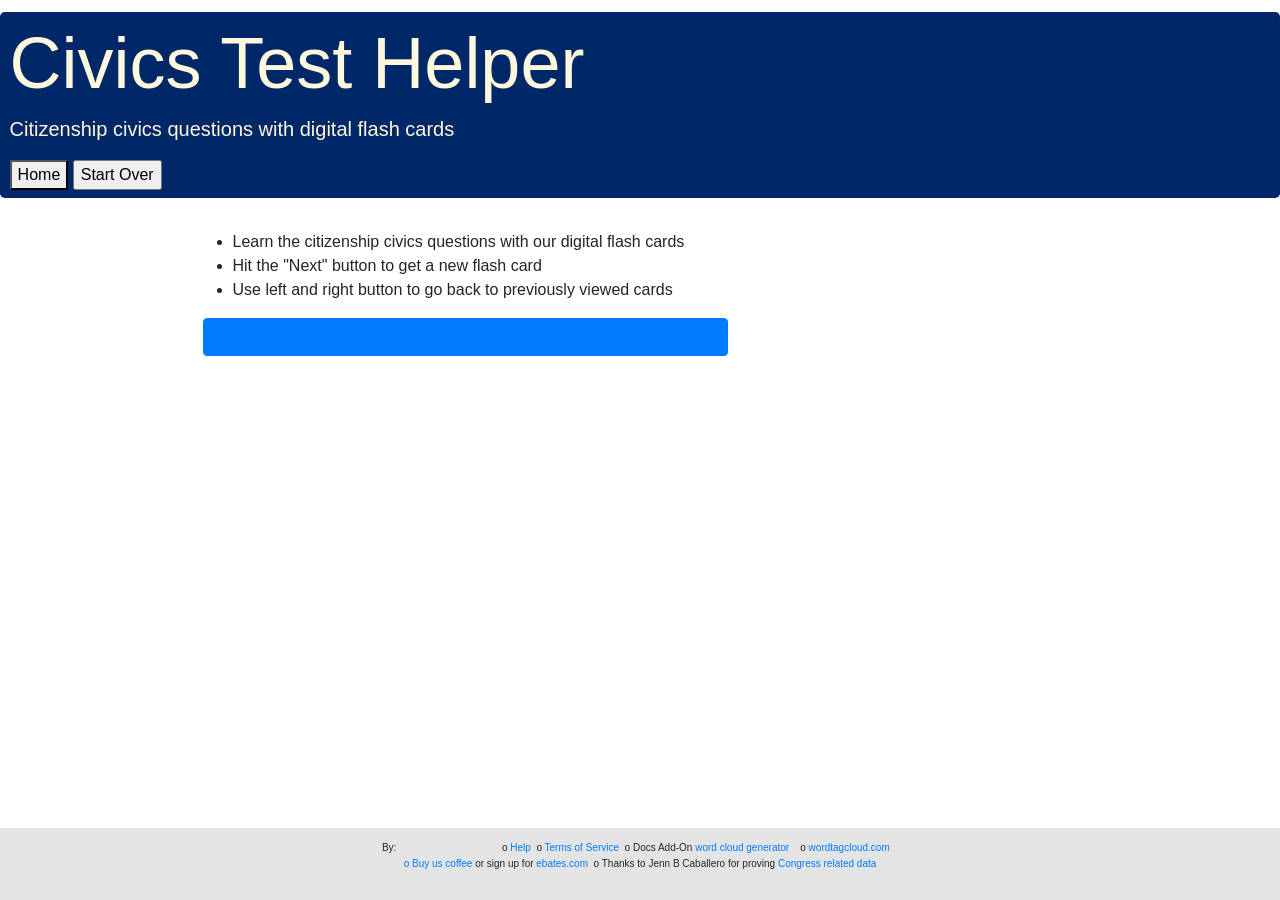
==== templates/civics_flash_card.html @ c47ab211 "Initial commit of the running code" ====
<meta charset="utf-8">
<head>
<script src="https://code.jquery.com/jquery-1.10.2.min.js"></script>

<link rel="stylesheet" href="https://maxcdn.bootstrapcdn.com/bootstrap/4.0.0-alpha.6/css/bootstrap.min.css" integrity="sha384-rwoIResjU2yc3z8GV/NPeZWAv56rSmLldC3R/AZzGRnGxQQKnKkoFVhFQhNUwEyJ" crossorigin="anonymous">





<script src="https://d3js.org/d3.v3.min.js"></script>

 <link rel="stylesheet" href="//code.jquery.com/ui/1.12.1/themes/base/jquery-ui.css">
  <link rel="stylesheet" href="/resources/demos/style.css">
  <script src="https://code.jquery.com/ui/1.12.1/jquery-ui.js"></script>
  <script src="https://rawgit.com/swisnl/jQuery-contextMenu/master/src/jquery.contextMenu.js"></script>
<script src="https://maxcdn.bootstrapcdn.com/bootstrap/4.0.0-alpha.6/js/bootstrap.min.js" integrity="sha384-vBWWzlZJ8ea9aCX4pEW3rVHjgjt7zpkNpZk+02D9phzyeVkE+jo0ieGizqPLForn" crossorigin="anonymous"></script>
 
<link rel="stylesheet" href="https://maxcdn.bootstrapcdn.com/font-awesome/4.7.0/css/font-awesome.min.css">
 

<script src="/static/libs.js"></script>
<script src="/static/scripts.js"></script> 
<link rel="stylesheet" type="text/css" href="/static/style.css">
<link href="/static.tgportfolio/assets/favion.ico" rel="icon" type="image/x-icon">

<script>
  (function(i,s,o,g,r,a,m){i['GoogleAnalyticsObject']=r;i[r]=i[r]||function(){
  (i[r].q=i[r].q||[]).push(arguments)},i[r].l=1*new Date();a=s.createElement(o),
  m=s.getElementsByTagName(o)[0];a.async=1;a.src=g;m.parentNode.insertBefore(a,m)
  })(window,document,'script','https://www.google-analytics.com/analytics.js','ga');


var GA_LOCAL_STORAGE_KEY = 'ga:clientId';

if (window.localStorage) {
//  ga('create', 'UA-75700815-1', {
    ga('create', 'UA-104114873-2', {
    'storage': 'none',
    'clientId': localStorage.getItem(GA_LOCAL_STORAGE_KEY)
  });
  ga(function(tracker) {
    localStorage.setItem(GA_LOCAL_STORAGE_KEY, tracker.get('clientId'));
  });
}
else {
  ga('create', 'UA-104114873-2', 'auto');
}

ga('send', 'pageview');




</script>
</head>
<body>
<div class="sidebar branding-below">


<div class="jumbotron thin_padding" id="jumbo1">

<h1  class="display-3">Civics Test Helper</h1>

<p  class="lead wrap">Citizenship civics questions with digital flash cards</p>
<!--<input id="home" type="button" onclick="location.href='https://script.google.com/macros/s/AKfycbxI79xy9qSExJjKfdEERvjzBouCb0Fm7Q1dZi9n-iY/dev';" value="Home" />-->
<button><a href="/" id="remove_link_css">Home</a></button>
<input id="home" type="button" onclick='terminate();$(".key_div").empty();$("#pbar").hide();$("#quiz_div").css({"font-size": "100%"});$("#quiz_div").html(start_html);' value="Start Over" />

</div>

 <div class="container main"> 
 
 <div class="container"> 
      <div class="row">  
        <div class="col-sm-1 key_div" id="pre_q">
       
        </div>
        
        <div class="col-sm-6 key_div" id="quiz_div">   
         <ul><li>Learn the citizenship civics questions with our digital flash cards</li><li>Hit the "Next" button to get a new flash card</li><li>Use left and right button to go back to previously viewed cards</li></ul>

        <button type="button" id="start_page_1" onclick="start_page()" class="btn btn-primary btn-block btn btn-outline-primary">Start</button>
           
            

      
        </div> 
         <div class="col-sm-1 key_div" id="ne_q">
         
          </div>
       </div>
          
   </div>  
     

   <div class="row">  
   <div class="col-sm-3"></div>
    <div class="col-sm-2"><div id="audio" class="row key_div"></div></div>
     <div class="col-sm-1"></div>
    </div>
    
    
     <div class="row">  
   <div class="col-sm-2"></div>
    <div class="col-sm-6">
    
    </div>
     <div class="col-sm-2"></div>
    </div>
    
    <div class="row">  
   <div class="col-sm-3"></div>
     <div class="col-sm-2"><div id="change_q" class="row key_div"></div></div>
    <div class="col-sm-1"></div>
     </div>

    <div class="row">   
    <div class="col-sm-2"></div>
     <div class="col-sm-6">
     <div class="small text-center key_div" id="time_msg"></div>
     <div class="col-sm-2"></div>
     </div> 
   </div>  

   <div class="row">
   <div class="col-sm-2"></div>
    <div class="col-sm-9">
    <div id="pbar"><div id="pbar_inner"><div id="pbar_text"> </div></div>  </div>
    </div> 
   <div class="col-sm-1"></div>
    </div>
    
    <div class="row">
    <div id="state" class="col-sm-12"></div>
    </div> 
  
    
    
    
</div>  



<div>

</div>
<div id="ad2">
<!--<script async src="//pagead2.googlesyndication.com/pagead/js/adsbygoogle.js"></script>
<!-- Digital citizenship flashcards --><!--
<ins class="adsbygoogle"
     style="display:block"
     data-ad-client="ca-pub-6939302183899478"
     data-ad-slot="2323795458"
     data-ad-format="auto"></ins>
<script>
(adsbygoogle = window.adsbygoogle || []).push({});
</script>-->
</div>
<script>


</script>

<div id="bottom" class="sidebar bottom">
  <font size="-3">
          By: <a target='_blank'href="http://learnin60seconds.com" onclick="ga('send', 'event', 'Civics Test External Link Li60 New', 'Click', 'Civics Test External Li60 Link Click New');"><img src='https://raw.githubusercontent.com/tanyagupta/tanyagupta.github.io/master/148294770832813.png' width='100' height='16' target="_new"></a> 
        
          o&nbsp;<a href="mailto:myamericalifen@li60.zendesk.com?Subject=myamerica.life%" target="_top">Help</a>&nbsp;&nbsp;o
          <a href="https://tanyagupta.github.io/tos.html" target="_new">Terms of Service</a>&nbsp;&nbsp;o
           Docs Add-On <a href="https://gsuite.google.com/marketplace/app/word_cloud_generator/360115564222" target="_new" onclick="ga('send', 'event', 'Civics Test External Link Doc Add On New', 'Click', 'External Web App Link Click New');">word cloud generator </a>&nbsp;&nbsp;
           o
           <a href="http://wordtagcloud.com" target="_new" onclick="ga('send', 'event', 'Civics Test External Link', 'Click', 'Civics Test External link');">wordtagcloud.com </a>&nbsp;&nbsp;<a target="_new" href='https://ko-fi.com/A42728J4' onclick="ga('send', 'event', 'Civics Test External Link Buy Coffee', 'Click', 'Civics Test External Buy Coffee Link Click New');"><br>o Buy us coffee</a> or sign up for <a target="_blank" href="https://www.ebates.com/r/GUPTAT4?eeid=35386">ebates.com</a>
          
           &nbsp;o Thanks to Jenn B Caballero for proving <a href="https://docs.google.com/spreadsheets/d/1hSGjyWJZIQJpGz4V2ftX_qioCgBtL59oJkkhx146nFE/htmlview?sle=true#" target="_blank"> Congress related data</a>
         

          </font>
        
         
        

</div>

</body>
---- static/style.css ----
tbody.collapse.in {
  display: table-row-group;
}


.btn{
 margin: 2%;   
}
#intro{
   width: 100%;
    
}
.red_back{
   background-color: #BF0A30;
   height:15px;

}
.blue_back{
     background-color: #002868;
     height: 195px;
}
.white{
     background-color: white;
     height: 15px;;
    
}
.white_background{
   background-color: white;
   height: 3%;
   width: 100%;
}
.blue_background{
   background-color: #002868;
   height: 15%;
   width: 100%;
}
.blue_text_background{
    background-color: #002868;    
    height: 15%;
    width: 40%;
    margin: left;
}
.white_text_header{
    
 padding: 1%;
 color: white;
    
}
 
.sidebar {
  -moz-box-sizing: border-box;
  box-sizing: border-box;
  overflow-y: auto;
  padding-top: 12px;
  position: absolute;
  width: 100%;
}

.bottom,
.bottom-left,
.button-bar {
  bottom: 0;
  position: absolute;
}

.bottom-right,
.button-bar-right {
  bottom: 0;
  position: absolute;
  right: 0;
}
.branding-below {
  bottom: 0px;
  top: 0;
}

#bottom{
  background-color: #e4e4e4;
  height:  8%;
 text-align: center;
  
}

#play_q, #play_a{
 margin-top: 5px; 
 margin-bottom: 5px;  
}
#ad1{
   min-width: 300px;
    min-height: 600px;

}
#ad2{
   min-width: 300px;
    min-height: 50px;

}
#remove_link_css{
    color: black;
    text-decoration: none;
    
}


/* unvisited link */
a#remove_link_css:link {
    color: black;
}

/* visited link */
a#remove_link_css:visited {
    color: black;
    underline: none;
}

/* mouse over link */
a#remove_link_css:hover {
    color: black;
    underline: none;
}

/* selected link */
a#remove_link_css:active {
    color: black;
    underline: none;
}
.large_text{
 font-size:300%;   
    
}

.small_text{
 font-size:50%;   
    
}
#submit_state{
    margin-top: 2%;
}
.blue{
  border:  1px solid blue;

}
.jumbotron{
  /*  background-image: url(https://raw.githubusercontent.com/tanyagupta/tanyagupta.github.io/master/images/values.png);*/
   
    
 
}
#welcome_img{
 
}
#blue_cloud {
    display:block;
    background-image: url( 'https://assets.libertyellisfoundation.org/cms/editor/FOF2.png' );
    background-size: cover;
    height:50px;
    width: 100px;
   
}
.title{
 color: #541b3d;   
}
.subtitle{
  color:#962558 ;  
}
.cell{
 background-color: white;   
}
body{
/* background: url(https://raw.githubusercontent.com/tanyagupta/tanyagupta.github.io/master/images/languages.jpg) ;  
 background-repeat: repeat;*/
 
}
img {
    opacity: 0.5;
    filter: alpha(opacity=50); /* For IE8 and earlier */
}


	
.black{
   border:  1px solid black;

}
.yellow{
  border:  1px solid yellow;

}
.red{
  border:  1px solid red;

}
.green{
  border:  1px solid green;

}

.light_gray{
 background-color: "#d3d3d3";
}


#show_previous_single{
  border-radius: 80%;
  float: right;
  
 
}

#show_ne{
   border-radius: 80%;
   float: left;
   
}


#pbar {
  height: 25px;
  width: 45%;
  background-color: white;

}
#pbar_inner {
    background-color: black;

 
}
  #pbar_text {
    text-align: center;
    color: white;

  }
  
  


a.header_link:link, a.header_link:visited,.header_link{
 color: yellow;
}

.small{
 font-size:75%;
 width:45%;
}
.thin_padding{
  padding: 0.5em 0.6em;
}

    
.next {
   background-color:black;

}


#jumbo1{
 background-image: url(https://raw.githubusercontent.com/tanyagupta/tanyagupta.github.io/master/images/statue-of-liberty-267948_1920.jpg);
  background-position:right center;
    background-repeat:no-repeat;
    background-size: 60%; /* you change this to "contain" if you don't want the images to be cropped */
    background-color:  #002868;
    color: #FFF8DC;
}


@media screen and (max-width: 768px) {
 /*   #jumbo1 {
         background-image: url(https://raw.githubusercontent.com/tanyagupta/tanyagupta.github.io/master/images/statue-of-liberty-267948_1920.jpg);
  background-position:right center;
    background-repeat:no-repeat;
    background-size: 25%; /* you change this to "contain" if you don't want the images to be cropped */
/*    background-color:  #003366;
    color: #FFF8DC;

    }*/
    #small_header_text{
     display: none;   
        
    }
    #flag_area{
     display:none;   
    }
    #title_area_blue{
     height:15%;  
     width: 100%;
    }
    .wrap{
     font-size: 10px;
    }
    .display-3{
      font-size: 12px;
    }
    .center_text{
       font-size: 12px;
    }
    #show_next_single{
     height: 70%;
     font-size: 14px;
    }

}


.skin{
  background-color: #d3d3d3;
  width: 300px;

  position: absolute;
  left: 10px;
 

  
  float: left;

}
#msg{


}

  .info{
    background-color: white;
    color:blue;
  }
  
/*end*/




#quiz_div{
  width: 400px;
  height: 300px;
 position: relative;
}


.form-control, .opt {
 /* background-color: #dd4b39;*/
  color: white;
}

/* flashcard*/





.flip-container {
  perspective: 1000;  
  float: none;
  cursor: pointer;
 
 
   overflow-y: hidden; 
overflow-x: hidden; 
  
  /*  &:hover{
    .flippable {
      transform: rotateY(180deg);
    }
  }*/
}
.flip-container .flippable {
  transition: 0.5s;
  transform-style: preserve-3d;
  position: relative;
 
}
.flip-container .flipme {
  transform: rotateY(180deg);
 
  
  
}

.flip-container,
.front,
.back {
  width: 400px;
  height: 300px;
  
  text-align: center;
  font-size: 20px;
  

  
  
 
}
.front,
.back {
  backface-visibility: hidden;
  position: absolute;
  top: 0;
  left: 0;
  
}
.front {
  z-index: 2;
  color: black;
  width: 100%;
  

  
}
.center_text{
 text-align: center;
}
.front span {
 
  position: absolute;
  top: 40px;
  left: 10px;
  right: 10px;
  
  font-family: verdana;

/*  border:  1px solid yellow;*/
}
.back {
  transform: rotateY(180deg);
   direction: ltr;
  font-family: Verdana;
  color: black;
  width: 100%;
}
#ans_text{

 transform: none;


}

.ac-university .front {
  /*background: 	#3f3f00;
  background: #E82C0C;*/
  background:#d3d3d3;

}
.ac-university .back {
 /* background: #571004;
  background: 	#3f3f00;*/
  background: #d3d3d3;
  
}

.top_space{
  margin-top: 5%;   
    
}

/* end */
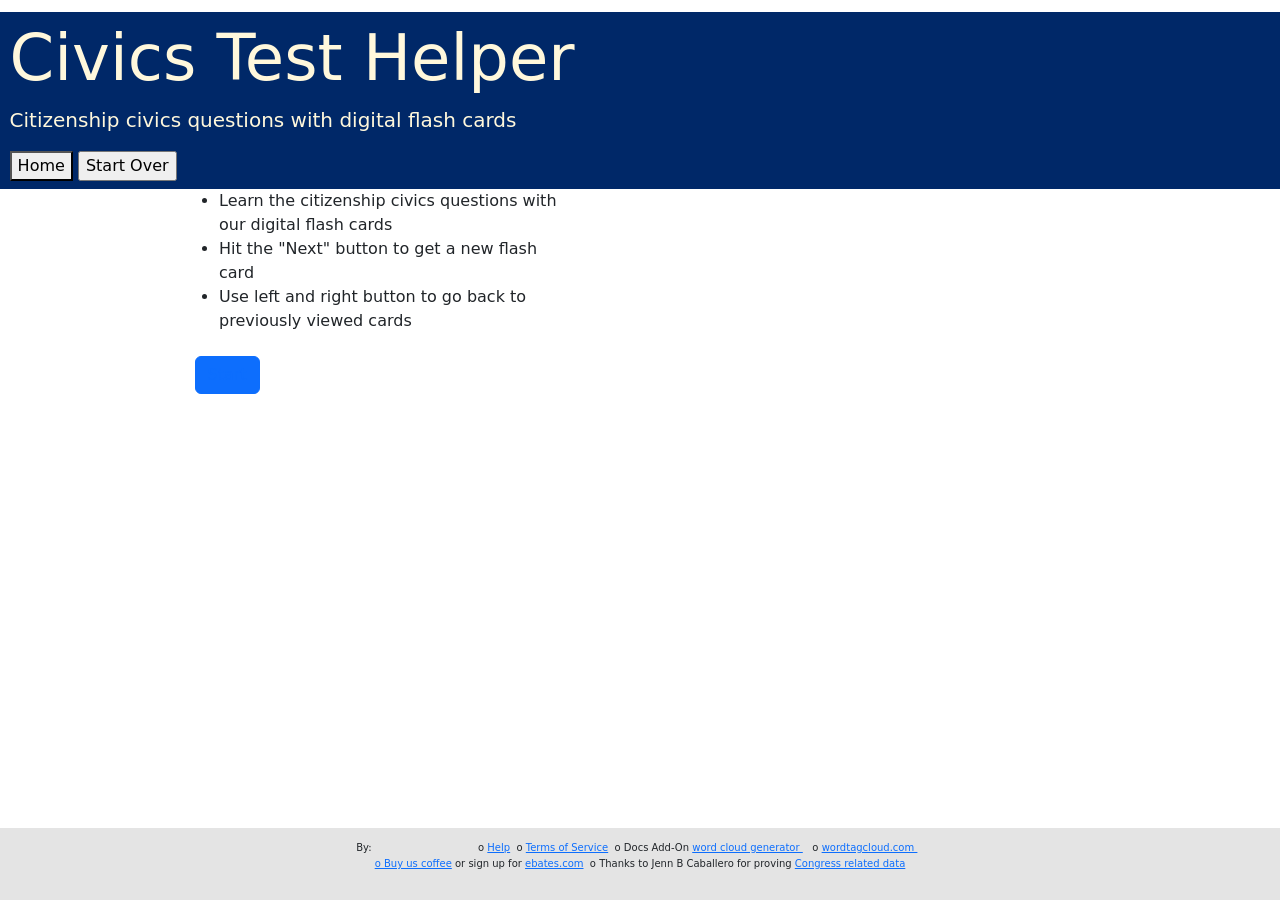
==== commit ca3c81b2: "feat: added file to gitignore" ====
--- a/templates/civics_flash_card.html
+++ b/templates/civics_flash_card.html
@@ -1,26 +1,20 @@
 <meta charset="utf-8">
 <head>
-<script src="https://code.jquery.com/jquery-1.10.2.min.js"></script>
+<script src="https://code.jquery.com/jquery-3.7.1.js" integrity="sha256-eKhayi8LEQwp4NKxN+CfCh+3qOVUtJn3QNZ0TciWLP4=" crossorigin="anonymous"></script>
+<link href="https://cdn.jsdelivr.net/npm/bootstrap@5.3.3/dist/css/bootstrap.min.css" rel="stylesheet" integrity="sha384-QWTKZyjpPEjISv5WaRU9OFeRpok6YctnYmDr5pNlyT2bRjXh0JMhjY6hW+ALEwIH" crossorigin="anonymous">
+<script src="https://cdn.jsdelivr.net/npm/bootstrap@5.3.3/dist/js/bootstrap.bundle.min.js" integrity="sha384-YvpcrYf0tY3lHB60NNkmXc5s9fDVZLESaAA55NDzOxhy9GkcIdslK1eN7N6jIeHz" crossorigin="anonymous"></script>
+<script src="https://code.jquery.com/ui/1.13.3/jquery-ui.js" integrity="sha256-J8ay84czFazJ9wcTuSDLpPmwpMXOm573OUtZHPQqpEU=" crossorigin="anonymous"></script>
 
-<link rel="stylesheet" href="https://maxcdn.bootstrapcdn.com/bootstrap/4.0.0-alpha.6/css/bootstrap.min.css" integrity="sha384-rwoIResjU2yc3z8GV/NPeZWAv56rSmLldC3R/AZzGRnGxQQKnKkoFVhFQhNUwEyJ" crossorigin="anonymous">
+<script src="https://d3js.org/d3.v3.min.js"></script>
+
+  <link rel="stylesheet" href="/resources/demos/style.css">
+
+  <script src="https://rawgit.com/swisnl/jQuery-contextMenu/master/src/jquery.contextMenu.js"></script>
 
 
 
-
-
-<script src="https://d3js.org/d3.v3.min.js"></script>
-
- <link rel="stylesheet" href="//code.jquery.com/ui/1.12.1/themes/base/jquery-ui.css">
-  <link rel="stylesheet" href="/resources/demos/style.css">
-  <script src="https://code.jquery.com/ui/1.12.1/jquery-ui.js"></script>
-  <script src="https://rawgit.com/swisnl/jQuery-contextMenu/master/src/jquery.contextMenu.js"></script>
-<script src="https://maxcdn.bootstrapcdn.com/bootstrap/4.0.0-alpha.6/js/bootstrap.min.js" integrity="sha384-vBWWzlZJ8ea9aCX4pEW3rVHjgjt7zpkNpZk+02D9phzyeVkE+jo0ieGizqPLForn" crossorigin="anonymous"></script>
- 
-<link rel="stylesheet" href="https://maxcdn.bootstrapcdn.com/font-awesome/4.7.0/css/font-awesome.min.css">
- 
-
 <script src="/static/libs.js"></script>
-<script src="/static/scripts.js"></script> 
+<script src="/static/scripts.js"></script>
 <link rel="stylesheet" type="text/css" href="/static/style.css">
 <link href="/static.tgportfolio/assets/favion.ico" rel="icon" type="image/x-icon">
 
@@ -69,76 +63,76 @@
 
 </div>
 
- <div class="container main"> 
- 
- <div class="container"> 
-      <div class="row">  
+ <div class="container main">
+
+ <div class="container">
+      <div class="row">
         <div class="col-sm-1 key_div" id="pre_q">
-       
+
         </div>
-        
-        <div class="col-sm-6 key_div" id="quiz_div">   
+
+        <div class="col-sm-6 key_div" id="quiz_div">
          <ul><li>Learn the citizenship civics questions with our digital flash cards</li><li>Hit the "Next" button to get a new flash card</li><li>Use left and right button to go back to previously viewed cards</li></ul>
 
         <button type="button" id="start_page_1" onclick="start_page()" class="btn btn-primary btn-block btn btn-outline-primary">Start</button>
-           
-            
 
-      
-        </div> 
+
+
+
+        </div>
          <div class="col-sm-1 key_div" id="ne_q">
-         
+
           </div>
        </div>
-          
-   </div>  
-     
 
-   <div class="row">  
+   </div>
+
+
+   <div class="row">
    <div class="col-sm-3"></div>
     <div class="col-sm-2"><div id="audio" class="row key_div"></div></div>
      <div class="col-sm-1"></div>
     </div>
-    
-    
-     <div class="row">  
+
+
+     <div class="row">
    <div class="col-sm-2"></div>
     <div class="col-sm-6">
-    
+
     </div>
      <div class="col-sm-2"></div>
     </div>
-    
-    <div class="row">  
+
+    <div class="row">
    <div class="col-sm-3"></div>
      <div class="col-sm-2"><div id="change_q" class="row key_div"></div></div>
     <div class="col-sm-1"></div>
      </div>
 
-    <div class="row">   
+    <div class="row">
     <div class="col-sm-2"></div>
      <div class="col-sm-6">
      <div class="small text-center key_div" id="time_msg"></div>
      <div class="col-sm-2"></div>
-     </div> 
-   </div>  
+     </div>
+   </div>
 
    <div class="row">
    <div class="col-sm-2"></div>
     <div class="col-sm-9">
     <div id="pbar"><div id="pbar_inner"><div id="pbar_text"> </div></div>  </div>
-    </div> 
+    </div>
    <div class="col-sm-1"></div>
     </div>
-    
+
     <div class="row">
     <div id="state" class="col-sm-12"></div>
-    </div> 
-  
-    
-    
-    
-</div>  
+    </div>
+
+
+
+
+</div>
 
 
 
@@ -164,21 +158,21 @@
 
 <div id="bottom" class="sidebar bottom">
   <font size="-3">
-          By: <a target='_blank'href="http://learnin60seconds.com" onclick="ga('send', 'event', 'Civics Test External Link Li60 New', 'Click', 'Civics Test External Li60 Link Click New');"><img src='https://raw.githubusercontent.com/tanyagupta/tanyagupta.github.io/master/148294770832813.png' width='100' height='16' target="_new"></a> 
-        
+          By: <a target='_blank'href="http://learnin60seconds.com" onclick="ga('send', 'event', 'Civics Test External Link Li60 New', 'Click', 'Civics Test External Li60 Link Click New');"><img src='https://raw.githubusercontent.com/tanyagupta/tanyagupta.github.io/master/148294770832813.png' width='100' height='16' target="_new"></a>
+
           o&nbsp;<a href="mailto:myamericalifen@li60.zendesk.com?Subject=myamerica.life%" target="_top">Help</a>&nbsp;&nbsp;o
           <a href="https://tanyagupta.github.io/tos.html" target="_new">Terms of Service</a>&nbsp;&nbsp;o
            Docs Add-On <a href="https://gsuite.google.com/marketplace/app/word_cloud_generator/360115564222" target="_new" onclick="ga('send', 'event', 'Civics Test External Link Doc Add On New', 'Click', 'External Web App Link Click New');">word cloud generator </a>&nbsp;&nbsp;
            o
            <a href="http://wordtagcloud.com" target="_new" onclick="ga('send', 'event', 'Civics Test External Link', 'Click', 'Civics Test External link');">wordtagcloud.com </a>&nbsp;&nbsp;<a target="_new" href='https://ko-fi.com/A42728J4' onclick="ga('send', 'event', 'Civics Test External Link Buy Coffee', 'Click', 'Civics Test External Buy Coffee Link Click New');"><br>o Buy us coffee</a> or sign up for <a target="_blank" href="https://www.ebates.com/r/GUPTAT4?eeid=35386">ebates.com</a>
-          
+
            &nbsp;o Thanks to Jenn B Caballero for proving <a href="https://docs.google.com/spreadsheets/d/1hSGjyWJZIQJpGz4V2ftX_qioCgBtL59oJkkhx146nFE/htmlview?sle=true#" target="_blank"> Congress related data</a>
-         
+
 
           </font>
-        
-         
-        
+
+
+
 
 </div>
 
